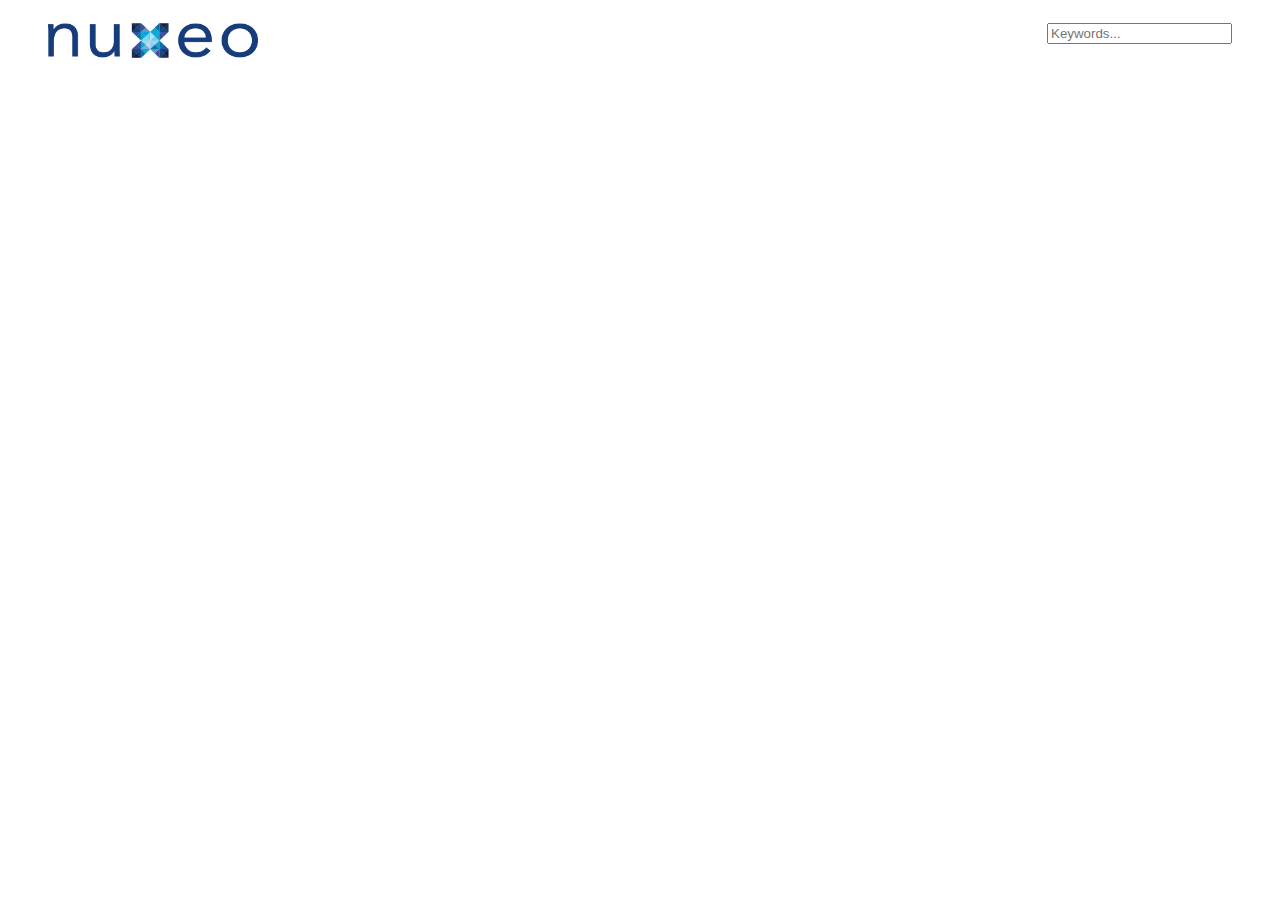
==== src/main/resources/web/nuxeo.war/passthrough/index.html @ 47b9e488 "Initial Commit" ====
﻿<!DOCTYPE html>
<html>
<head>
    <meta charset="utf-8"/>
    <meta http-equiv="X-UA-Compatible" content="IE=edge,chrome=1"/>
    <meta name="viewport" content="width=device-width, initial-scale=1.0, maximum-scale=1.0">
    <title>Nuxeo ES API Passthrough</title>
    <script src="bower_components/jquery/dist/jquery.min.js"></script>
    <link rel="stylesheet" type="text/css" href="bower_components/semantic-ui/dist/semantic.min.css">
    <script src="bower_components/semantic-ui/dist/semantic.min.js"></script>
    <script src="bower_components/elasticsearch/elasticsearch.jquery.min.js"></script>
    <script src="bower_components/nuxeo/lib/jquery/nuxeo.js"></script>
    <script src="bower_components/mustache/mustache.min.js"></script>
    <script src="bower_components/jquery-Mustache/jquery.mustache.js"></script>
    <script src="resources/javascript/demo.js"></script>
    <link rel="stylesheet" type="text/css" href="resources/css/style.css">
</head>
<body>
<header class="header">
    <img src="resources/img/logo340x60.png" height="35" width="210">
    <span id="search" class="ui search">
        <span class="ui icon input">
            <input id="keywords" class="prompt" placeholder="Keywords..." type="text">
            <i id="searchIcon" class="search icon"></i>
        </span>
    </span>
</header>
<div id="results" class="ui grid">
    <div class="four wide column">
        <div id="aggregates"></div>
    </div>
    <div class="eight wide column">
        <div id="searchResults" class="ui items"></div>
    </div>
    <div class="four wide column">
    </div>
</div>
</body>
</html>
---- src/main/resources/web/nuxeo.war/passthrough/resources/css/style.css ----
header {
	height: 70px;
	background-color: white;
}
header img {
	display: inline-block;
	float: left;
	margin-top: 15px;
	margin-top: 15px;
	margin-left: 40px;
}
header #search {
	display: inline-block;
	float: right;
	margin-top: 15px;
	margin-right: 40px;
}

#aggregates {
	margin-top: 20px;
	margin-left: 20px;
}

#searchResults {
	margin-top: 40px;
}
#results {
	margin: 0;
	padding: 0;
}
.ui.checkbox {
	margin-top: 8px;
	display: block;
}
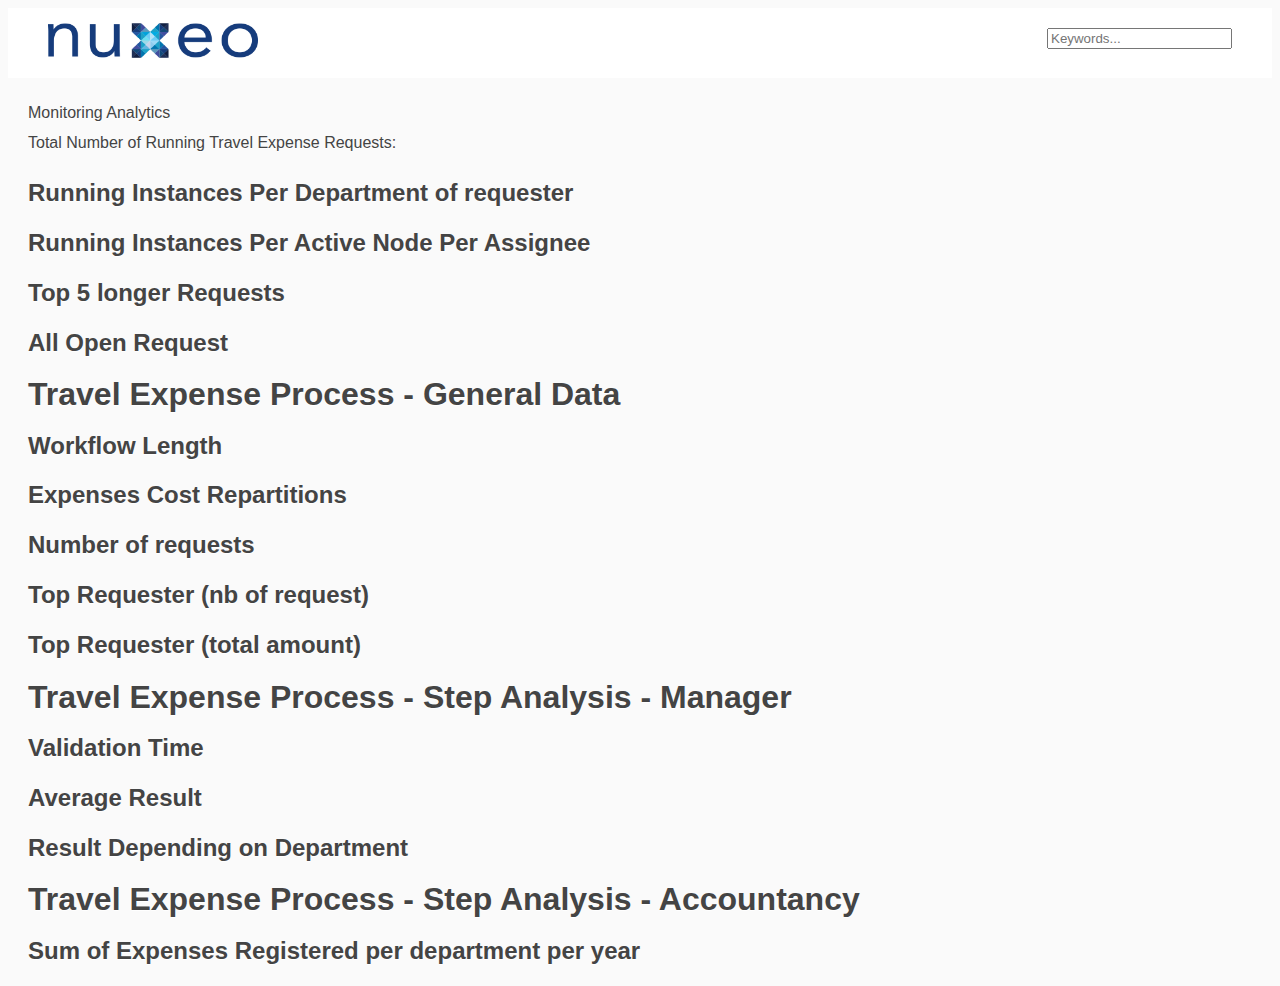
==== commit e09b7fff: "NXP-17545: work in progress" ====
--- a/src/main/resources/web/nuxeo.war/passthrough/index.html
+++ b/src/main/resources/web/nuxeo.war/passthrough/index.html
@@ -1,39 +1,180 @@
 ﻿<!DOCTYPE html>
 <html>
-<head>
+  <head>
     <meta charset="utf-8"/>
     <meta http-equiv="X-UA-Compatible" content="IE=edge,chrome=1"/>
     <meta name="viewport" content="width=device-width, initial-scale=1.0, maximum-scale=1.0">
     <title>Nuxeo ES API Passthrough</title>
     <script src="bower_components/jquery/dist/jquery.min.js"></script>
     <link rel="stylesheet" type="text/css" href="bower_components/semantic-ui/dist/semantic.min.css">
+    <link rel="stylesheet" type="text/css" href="bower_components/jqplot-bower/dist/jquery.jqplot.css">
+    <link rel="stylesheet" type="text/css" href="resources/css/style.css">
     <script src="bower_components/semantic-ui/dist/semantic.min.js"></script>
     <script src="bower_components/elasticsearch/elasticsearch.jquery.min.js"></script>
     <script src="bower_components/nuxeo/lib/jquery/nuxeo.js"></script>
     <script src="bower_components/mustache/mustache.min.js"></script>
     <script src="bower_components/jquery-Mustache/jquery.mustache.js"></script>
+    <script src="bower_components/d3/d3.js"></script>
+    <script type="text/javascript" src="bower_components/jqplot-bower/dist/jquery.jqplot.js"></script>
+    <script type="text/javascript" src="bower_components/jqplot-bower/dist/plugins/jqplot.pieRenderer.js"></script>
+    <script type="text/javascript" src="bower_components/jqplot-bower/dist/plugins/jqplot.donutRenderer.js"></script>
+    <script type="text/javascript" src="bower_components/jqplot-bower/dist/plugins/jqplot.barRenderer.js"></script>
+    <script type="text/javascript" src="bower_components/jqplot-bower/dist/plugins/jqplot.categoryAxisRenderer.js"></script>
+    <script type="text/javascript" src="bower_components/jqplot-bower/dist/plugins/jqplot.pointLabels.js"></script>
+    <script type="text/javascript" src="bower_components/jqplot-bower/dist/plugins/jqplot.dateAxisRenderer.js"></script>
+    <script type="text/javascript" src="bower_components/jqplot-bower/dist/plugins/jqplot.logAxisRenderer.js"></script>
+    <script type="text/javascript" src="bower_components/jqplot-bower/dist/plugins/jqplot.canvasTextRenderer.js"></script>
+    <script type="text/javascript" src="bower_components/jqplot-bower/dist/plugins/jqplot.canvasAxisTickRenderer.js"></script>
+    <script type="text/javascript" src="bower_components/jqplot-bower/dist/plugins/jqplot.highlighter.js"></script>
     <script src="resources/javascript/demo.js"></script>
-    <link rel="stylesheet" type="text/css" href="resources/css/style.css">
-</head>
-<body>
-<header class="header">
-    <img src="resources/img/logo340x60.png" height="35" width="210">
-    <span id="search" class="ui search">
-        <span class="ui icon input">
-            <input id="keywords" class="prompt" placeholder="Keywords..." type="text">
-            <i id="searchIcon" class="search icon"></i>
+  </head>
+  <body>
+    <header class="header">
+        <img src="resources/img/logo340x60.png" height="35" width="210">
+        <span id="search" class="ui search">
+            <span class="ui icon input">
+                <input id="keywords" class="prompt" placeholder="Keywords..." type="text">
+                <i id="searchIcon" class="search icon"></i>
+            </span>
         </span>
-    </span>
-</header>
-<div id="results" class="ui grid">
-    <div class="four wide column">
-        <div id="aggregates"></div>
+    </header>
+    <div class="rowChart">
+      <div class="ui top attached tabular menu">
+        <a class="item active" data-tab="monitoring" onclick="loadTab1();">Monitoring</a>
+        <a class="item" data-tab="analytics" onclick="loadTab2();">Analytics</a>
+      </div>
+      <div class="ui active bottom attached tab segment" data-tab="monitoring">
+        
+        Total Number of Running Travel Expense Requests: <span id="totalInstance"></span>
+        
+        <div class="ui grid">
+          <div class="eight wide column">
+            <h2>Running Instances Per Department of requester</h2>
+            <div id="wfRunningInstancePerDep" class="reload">
+            </div>
+          </div>
+          <div class="eight wide column">
+            <h2>Running Instances Per Active Node Per Assignee</h2>
+            <div id="wfRunningInstancePerActiveNode" class="reload">
+            </div>
+          </div>
+        </div>
+        
+        <div class="ui grid">
+          <div class="eight wide column">
+            <h2>Top 5 longer Requests</h2>
+            <div id="topNLongerRequest" class="reload">
+            </div>
+          </div>
+          <div class="eight wide column">
+          </div>
+        </div>
+        
+         <div class="ui grid">
+          <div class="eight wide column">
+            <h2>All Open Request</h2>
+            <div id="allOpenRequest" class="reload">
+            </div>
+          </div>
+          <div class="eight wide column">
+          </div>
+        </div>
+        
+        <script>
+          function loadTab1() {
+            jQuery("div.reload").empty();
+            API.loadSample11();
+            API.loadSample12();
+            API.loadSample13();
+            API.loadSample14();
+          }
+        </script>
+      </div>
+      <div class="ui bottom attached tab segment" data-tab="analytics">
+        <h1>Travel Expense Process - General Data</h1>
+
+        <div class="ui grid">
+          <div class="five wide column">
+            <h2>Workflow Length</h2>
+            <div id="wfDuration" class="reload">
+            </div>
+          </div>
+          <div class="four wide column">
+            <h2>Expenses Cost Repartitions</h2>
+            <div id="expenseAmount" class="reload">
+            </div>
+          </div>
+          <div class="seven wide column">
+            <h2>Number of requests</h2>
+            <div id="nbRequest" class="reload">
+            </div>
+          </div>
+        </div>
+
+        <div class="ui grid">
+          <div class="eight wide column">
+            <h2>Top Requester (nb of request)</h2>
+            <div id="wfTopRequestNb" class="reload">
+            </div>
+          </div>
+          <div class="eight wide column">
+            <h2>Top Requester (total amount)</h2>
+            <div id="wfTopRequestAmount" class="reload">
+            </div>
+          </div>
+        </div>
+
+        <h1>Travel Expense Process - Step Analysis - Manager</h1>
+        <div class="ui grid">
+          <div class="five wide column">
+            <h2>Validation Time</h2>
+            <div id="validationTime" class="reload">
+            </div>
+          </div>
+          <div class="four wide column">
+            <h2>Average Result</h2>
+            <div id="averageResult" class="reload">
+            </div>
+          </div>
+          <div class="seven wide column">
+            <h2>Result Depending on Department</h2>
+            <div id="resultDepOnDest" class="reload">
+            </div>
+          </div>
+        </div>
+
+        <h1>Travel Expense Process - Step Analysis - Accountancy</h1>
+        <div class="ui grid">
+          <div class="eight wide column">
+            <h2>Sum of Expenses Registered per department per year</h2>
+            <div id="sumExpenses" class="reload">
+            </div>
+          </div>
+          <div class="eight wide column" class="reload">
+          </div>
+        </div>
+
+        <script>
+         function loadTab2() {
+            jQuery("div.grid > div.column > div").empty();
+            API.loadSample1();
+            API.loadSample2();
+            API.loadSample3();
+            API.loadSample4();
+            API.loadSample5();
+            API.loadSample6();
+            API.loadSample7();
+            API.loadSample8();
+            API.loadSample9();
+            API.loadSample10();
+          }
+        </script>
+      </div>
+      <script>
+        $(document).ready(function () {
+          loadTab1();
+        });
+      </script>
     </div>
-    <div class="eight wide column">
-        <div id="searchResults" class="ui items"></div>
-    </div>
-    <div class="four wide column">
-    </div>
-</div>
-</body>
+  </body>
 </html>
--- a/src/main/resources/web/nuxeo.war/passthrough/resources/css/style.css
+++ b/src/main/resources/web/nuxeo.war/passthrough/resources/css/style.css
@@ -33,3 +33,145 @@
 	display: block;
 }
 
+body {
+	background: #fafafa url(http://jackrugile.com/images/misc/noise-diagonal.png);
+	color: #444;
+	font: 100%/30px 'Helvetica Neue', helvetica, arial, sans-serif;
+	text-shadow: 0 1px 0 #fff;
+}
+
+strong {
+	font-weight: bold;
+}
+
+em {
+	font-style: italic;
+}
+
+table {
+	background: #f5f5f5;
+	border-collapse: separate;
+	box-shadow: inset 0 1px 0 #fff;
+	font-size: 12px;
+	line-height: 24px;
+	margin: 30px auto;
+	text-align: left;
+}
+
+th {
+	background: url(http://jackrugile.com/images/misc/noise-diagonal.png), linear-gradient(#777, #444);
+	border-left: 1px solid #555;
+	border-right: 1px solid #777;
+	border-top: 1px solid #555;
+	border-bottom: 1px solid #333;
+	box-shadow: inset 0 1px 0 #999;
+	color: #fff;
+  font-weight: bold;
+	padding: 10px 15px;
+	position: relative;
+	text-shadow: 0 1px 0 #000;
+}
+
+th:after {
+	background: linear-gradient(rgba(255,255,255,0), rgba(255,255,255,.08));
+	content: '';
+	display: block;
+	height: 25%;
+	left: 0;
+	margin: 1px 0 0 0;
+	position: absolute;
+	top: 25%;
+	width: 100%;
+}
+
+th:first-child {
+	border-left: 1px solid #777;
+	box-shadow: inset 1px 1px 0 #999;
+}
+
+th:last-child {
+	box-shadow: inset -1px 1px 0 #999;
+}
+
+td {
+	border-right: 1px solid #fff;
+	border-left: 1px solid #e8e8e8;
+	border-top: 1px solid #fff;
+	border-bottom: 1px solid #e8e8e8;
+	padding: 10px 15px;
+	position: relative;
+	transition: all 300ms;
+}
+
+td:first-child {
+	box-shadow: inset 1px 0 0 #fff;
+}
+
+td:last-child {
+	border-right: 1px solid #e8e8e8;
+	box-shadow: inset -1px 0 0 #fff;
+}
+
+tr {
+	background: url(http://jackrugile.com/images/misc/noise-diagonal.png);
+}
+
+tr:nth-child(odd) td {
+	background: #f1f1f1 url(http://jackrugile.com/images/misc/noise-diagonal.png);
+}
+
+tr:last-of-type td {
+	box-shadow: inset 0 -1px 0 #fff;
+}
+
+tr:last-of-type td:first-child {
+	box-shadow: inset 1px -1px 0 #fff;
+}
+
+tr:last-of-type td:last-child {
+	box-shadow: inset -1px -1px 0 #fff;
+}
+
+tbody:hover td {
+	color: transparent;
+	text-shadow: 0 0 3px #aaa;
+}
+
+tbody:hover tr:hover td {
+	color: #444;
+	text-shadow: 0 1px 0 #fff;
+}
+
+.rowChart {
+	margin:20px;
+}
+
+.barChart1 .legend {
+  fill: black;
+  font: 14px sans-serif;
+  text-anchor: start;
+  font-size: 12px;
+}
+
+.barChart1 text {
+  fill: white;
+  font: 10px sans-serif;
+  text-anchor: end;
+}
+
+.barChart1 .label {
+  fill: black;
+  font: 14px sans-serif;
+  text-anchor: end;
+}
+
+.bar:hover {
+  fill: brown;
+}
+
+.axis path,
+.axis line {
+  fill: none;
+  stroke: #000;
+  shape-rendering: crispEdges;
+}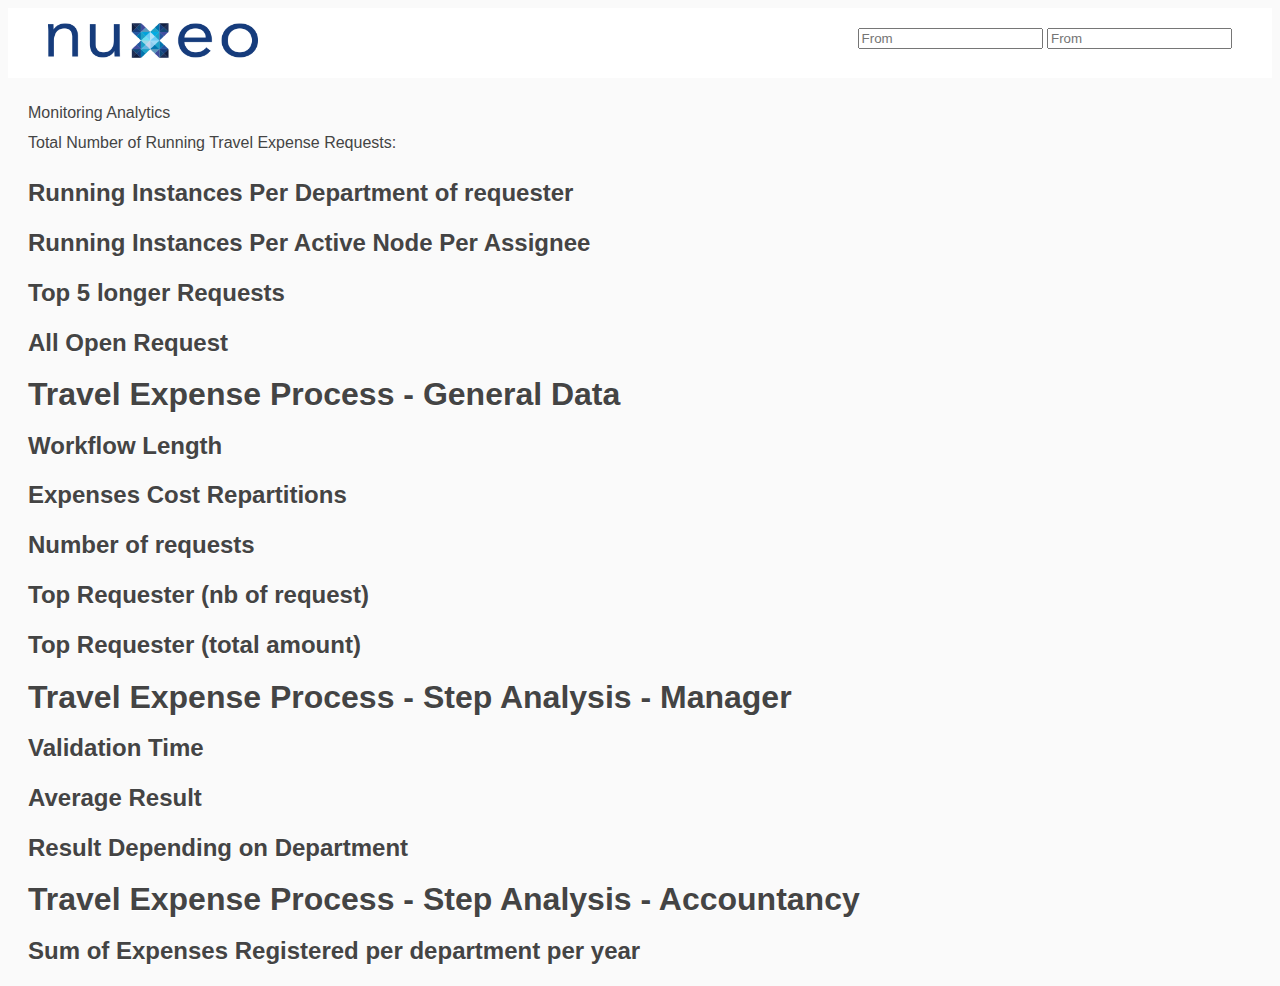
==== commit eee230f2: "add date range picker" ====
--- a/src/main/resources/web/nuxeo.war/passthrough/index.html
+++ b/src/main/resources/web/nuxeo.war/passthrough/index.html
@@ -5,16 +5,18 @@
     <meta http-equiv="X-UA-Compatible" content="IE=edge,chrome=1"/>
     <meta name="viewport" content="width=device-width, initial-scale=1.0, maximum-scale=1.0">
     <title>Nuxeo ES API Passthrough</title>
-    <script src="bower_components/jquery/dist/jquery.min.js"></script>
     <link rel="stylesheet" type="text/css" href="bower_components/semantic-ui/dist/semantic.min.css">
     <link rel="stylesheet" type="text/css" href="bower_components/jqplot-bower/dist/jquery.jqplot.css">
+    <link rel="stylesheet" type="text/css" href="bower_components/jquery-ui/themes/smoothness/jquery-ui.css">
     <link rel="stylesheet" type="text/css" href="resources/css/style.css">
-    <script src="bower_components/semantic-ui/dist/semantic.min.js"></script>
-    <script src="bower_components/elasticsearch/elasticsearch.jquery.min.js"></script>
-    <script src="bower_components/nuxeo/lib/jquery/nuxeo.js"></script>
-    <script src="bower_components/mustache/mustache.min.js"></script>
-    <script src="bower_components/jquery-Mustache/jquery.mustache.js"></script>
-    <script src="bower_components/d3/d3.js"></script>
+    <script type="text/javascript" src="bower_components/jquery/dist/jquery.min.js"></script>
+    <script type="text/javascript" src="bower_components/jquery-ui/jquery-ui.min.js"></script>
+    <script type="text/javascript" src="bower_components/semantic-ui/dist/semantic.min.js"></script>
+    <script type="text/javascript" src="bower_components/elasticsearch/elasticsearch.jquery.min.js"></script>
+    <script type="text/javascript" src="bower_components/nuxeo/lib/jquery/nuxeo.js"></script>
+    <script type="text/javascript" src="bower_components/mustache/mustache.min.js"></script>
+    <script type="text/javascript" src="bower_components/jquery-Mustache/jquery.mustache.js"></script>
+    <script type="text/javascript" src="bower_components/d3/d3.js"></script>
     <script type="text/javascript" src="bower_components/jqplot-bower/dist/jquery.jqplot.js"></script>
     <script type="text/javascript" src="bower_components/jqplot-bower/dist/plugins/jqplot.pieRenderer.js"></script>
     <script type="text/javascript" src="bower_components/jqplot-bower/dist/plugins/jqplot.donutRenderer.js"></script>
@@ -33,8 +35,12 @@
         <img src="resources/img/logo340x60.png" height="35" width="210">
         <span id="search" class="ui search">
             <span class="ui icon input">
-                <input id="keywords" class="prompt" placeholder="Keywords..." type="text">
-                <i id="searchIcon" class="search icon"></i>
+                <input id="from" class="prompt" placeholder="From" type="text">
+                <i id="searchIcon" class="calendar icon"></i>
+            </span>
+            <span class="ui icon input">
+                <input id="to" class="prompt" placeholder="From" type="text">
+                <i id="searchIcon" class="calendar icon"></i>
             </span>
         </span>
     </header>
@@ -44,9 +50,9 @@
         <a class="item" data-tab="analytics" onclick="loadTab2();">Analytics</a>
       </div>
       <div class="ui active bottom attached tab segment" data-tab="monitoring">
-        
+
         Total Number of Running Travel Expense Requests: <span id="totalInstance"></span>
-        
+
         <div class="ui grid">
           <div class="eight wide column">
             <h2>Running Instances Per Department of requester</h2>
@@ -59,7 +65,7 @@
             </div>
           </div>
         </div>
-        
+
         <div class="ui grid">
           <div class="eight wide column">
             <h2>Top 5 longer Requests</h2>
@@ -69,7 +75,7 @@
           <div class="eight wide column">
           </div>
         </div>
-        
+
          <div class="ui grid">
           <div class="eight wide column">
             <h2>All Open Request</h2>
@@ -79,7 +85,7 @@
           <div class="eight wide column">
           </div>
         </div>
-        
+
         <script>
           function loadTab1() {
             jQuery("div.reload").empty();
@@ -172,6 +178,34 @@
       </div>
       <script>
         $(document).ready(function () {
+          $( "#from" ).val(API.minDate);
+          $( "#to" ).val(API.maxDate);
+          $( "#from" ).datepicker({
+            defaultDate: "+1w",
+            dateFormat: "yy-mm-dd",
+            changeMonth: true,
+            numberOfMonths: 3,
+            showButtonPanel: true,
+            onClose: function( selectedDate ) {
+              $( "#to" ).datepicker( "option", "minDate", selectedDate );
+              API.minDate=selectedDate;
+              loadTab1();
+              loadTab2();
+            }
+          });
+          $( "#to" ).datepicker({
+            defaultDate: "+1w",
+            dateFormat: "yy-mm-dd",
+            changeMonth: true,
+            numberOfMonths: 3,
+            showButtonPanel: true,
+            onClose: function( selectedDate ) {
+              $( "#from" ).datepicker( "option", "maxDate", selectedDate );
+              API.maxDate=selectedDate;
+              loadTab1();
+              loadTab2();
+            }
+          });
           loadTab1();
         });
       </script>
--- a/src/main/resources/web/nuxeo.war/passthrough/resources/css/style.css
+++ b/src/main/resources/web/nuxeo.war/passthrough/resources/css/style.css
@@ -48,7 +48,7 @@
 	font-style: italic;
 }
 
-table {
+table.agg {
 	background: #f5f5f5;
 	border-collapse: separate;
 	box-shadow: inset 0 1px 0 #fff;
@@ -58,7 +58,7 @@
 	text-align: left;
 }
 
-th {
+table.agg th {
 	background: url(http://jackrugile.com/images/misc/noise-diagonal.png), linear-gradient(#777, #444);
 	border-left: 1px solid #555;
 	border-right: 1px solid #777;
@@ -72,7 +72,7 @@
 	text-shadow: 0 1px 0 #000;
 }
 
-th:after {
+table.agg th:after {
 	background: linear-gradient(rgba(255,255,255,0), rgba(255,255,255,.08));
 	content: '';
 	display: block;
@@ -84,16 +84,16 @@
 	width: 100%;
 }
 
-th:first-child {
+table.agg th:first-child {
 	border-left: 1px solid #777;
 	box-shadow: inset 1px 1px 0 #999;
 }
 
-th:last-child {
+table.agg th:last-child {
 	box-shadow: inset -1px 1px 0 #999;
 }
 
-td {
+table.agg td {
 	border-right: 1px solid #fff;
 	border-left: 1px solid #e8e8e8;
 	border-top: 1px solid #fff;
@@ -103,41 +103,41 @@
 	transition: all 300ms;
 }
 
-td:first-child {
+table.agg td:first-child {
 	box-shadow: inset 1px 0 0 #fff;
 }
 
-td:last-child {
+table.agg td:last-child {
 	border-right: 1px solid #e8e8e8;
 	box-shadow: inset -1px 0 0 #fff;
 }
 
-tr {
+table.agg tr {
 	background: url(http://jackrugile.com/images/misc/noise-diagonal.png);
 }
 
-tr:nth-child(odd) td {
+table.agg tr:nth-child(odd) td {
 	background: #f1f1f1 url(http://jackrugile.com/images/misc/noise-diagonal.png);
 }
 
-tr:last-of-type td {
+table.agg tr:last-of-type td {
 	box-shadow: inset 0 -1px 0 #fff;
 }
 
-tr:last-of-type td:first-child {
+table.agg tr:last-of-type td:first-child {
 	box-shadow: inset 1px -1px 0 #fff;
 }
 
-tr:last-of-type td:last-child {
+table.agg tr:last-of-type td:last-child {
 	box-shadow: inset -1px -1px 0 #fff;
 }
 
-tbody:hover td {
+table.agg tbody:hover td {
 	color: transparent;
 	text-shadow: 0 0 3px #aaa;
 }
 
-tbody:hover tr:hover td {
+table.agg tbody:hover tr:hover td {
 	color: #444;
 	text-shadow: 0 1px 0 #fff;
 }
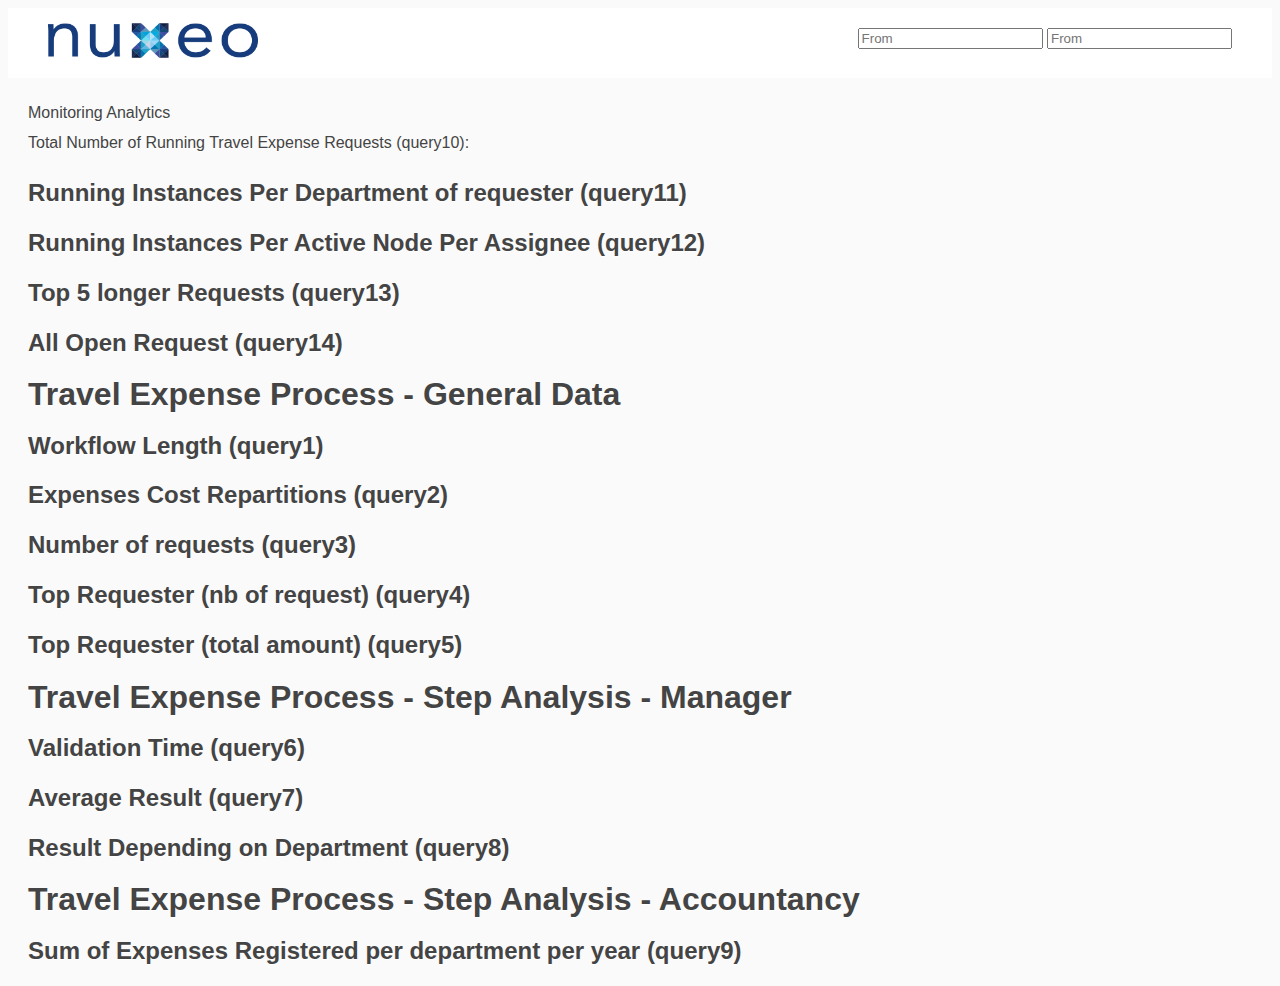
==== commit ccb45c78: "add query number in html" ====
--- a/src/main/resources/web/nuxeo.war/passthrough/index.html
+++ b/src/main/resources/web/nuxeo.war/passthrough/index.html
@@ -51,16 +51,16 @@
       </div>
       <div class="ui active bottom attached tab segment" data-tab="monitoring">
 
-        Total Number of Running Travel Expense Requests: <span id="totalInstance"></span>
-
-        <div class="ui grid">
-          <div class="eight wide column">
-            <h2>Running Instances Per Department of requester</h2>
+        Total Number of Running Travel Expense Requests (query10): <span id="totalInstance"></span>
+
+        <div class="ui grid">
+          <div class="eight wide column">
+            <h2>Running Instances Per Department of requester (query11)</h2>
             <div id="wfRunningInstancePerDep" class="reload">
             </div>
           </div>
           <div class="eight wide column">
-            <h2>Running Instances Per Active Node Per Assignee</h2>
+            <h2>Running Instances Per Active Node Per Assignee (query12)</h2>
             <div id="wfRunningInstancePerActiveNode" class="reload">
             </div>
           </div>
@@ -68,7 +68,7 @@
 
         <div class="ui grid">
           <div class="eight wide column">
-            <h2>Top 5 longer Requests</h2>
+            <h2>Top 5 longer Requests (query13)</h2>
             <div id="topNLongerRequest" class="reload">
             </div>
           </div>
@@ -78,7 +78,7 @@
 
          <div class="ui grid">
           <div class="eight wide column">
-            <h2>All Open Request</h2>
+            <h2>All Open Request (query14)</h2>
             <div id="allOpenRequest" class="reload">
             </div>
           </div>
@@ -101,17 +101,17 @@
 
         <div class="ui grid">
           <div class="five wide column">
-            <h2>Workflow Length</h2>
+            <h2>Workflow Length  (query1)</h2>
             <div id="wfDuration" class="reload">
             </div>
           </div>
           <div class="four wide column">
-            <h2>Expenses Cost Repartitions</h2>
+            <h2>Expenses Cost Repartitions  (query2)</h2>
             <div id="expenseAmount" class="reload">
             </div>
           </div>
           <div class="seven wide column">
-            <h2>Number of requests</h2>
+            <h2>Number of requests  (query3)</h2>
             <div id="nbRequest" class="reload">
             </div>
           </div>
@@ -119,12 +119,12 @@
 
         <div class="ui grid">
           <div class="eight wide column">
-            <h2>Top Requester (nb of request)</h2>
+            <h2>Top Requester (nb of request)   (query4)</h2>
             <div id="wfTopRequestNb" class="reload">
             </div>
           </div>
           <div class="eight wide column">
-            <h2>Top Requester (total amount)</h2>
+            <h2>Top Requester (total amount)  (query5)</h2>
             <div id="wfTopRequestAmount" class="reload">
             </div>
           </div>
@@ -133,17 +133,17 @@
         <h1>Travel Expense Process - Step Analysis - Manager</h1>
         <div class="ui grid">
           <div class="five wide column">
-            <h2>Validation Time</h2>
+            <h2>Validation Time   (query6)</h2>
             <div id="validationTime" class="reload">
             </div>
           </div>
           <div class="four wide column">
-            <h2>Average Result</h2>
+            <h2>Average Result  (query7)</h2>
             <div id="averageResult" class="reload">
             </div>
           </div>
           <div class="seven wide column">
-            <h2>Result Depending on Department</h2>
+            <h2>Result Depending on Department  (query8)</h2>
             <div id="resultDepOnDest" class="reload">
             </div>
           </div>
@@ -152,7 +152,7 @@
         <h1>Travel Expense Process - Step Analysis - Accountancy</h1>
         <div class="ui grid">
           <div class="eight wide column">
-            <h2>Sum of Expenses Registered per department per year</h2>
+            <h2>Sum of Expenses Registered per department per year (query9)</h2>
             <div id="sumExpenses" class="reload">
             </div>
           </div>
